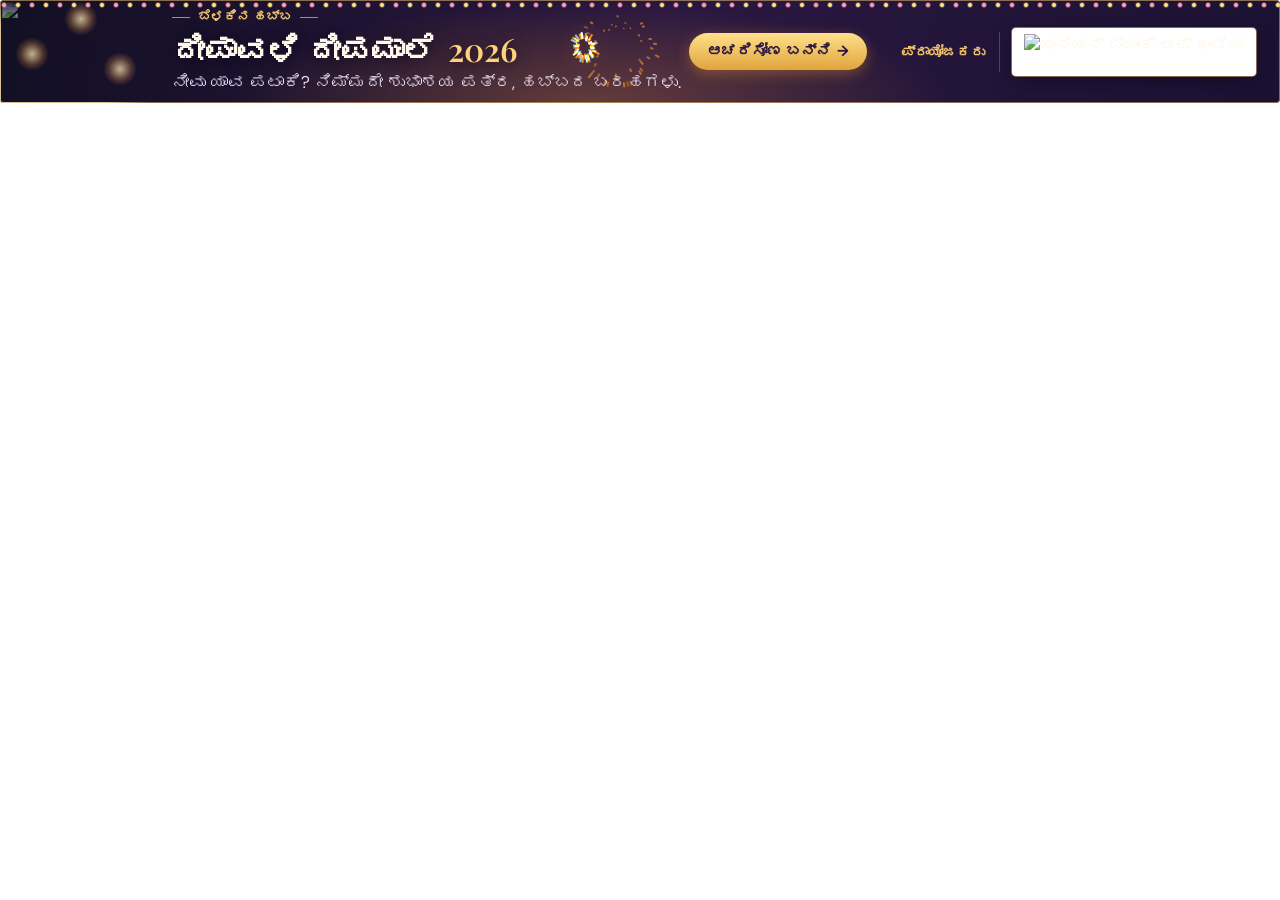
==== deepawali-banner.pv.html @ 971752de "PV home page banner; no fireworks indoors; assettype preview images - deepawali-banner.pv.html: Praj" ====
<!DOCTYPE html>
<html lang="kn">
   <head>
      <meta charset="UTF-8" />
      <meta name="viewport" content="width=device-width, initial-scale=1.0" />
      <title>ದೀಪಾವಳಿ ದೀಪಮಾಲೆ ಬ್ಯಾನರ್ | ಪ್ರಜಾವಾಣಿ</title>
      <!-- Prajavani home page touchpoint for the Deepavali Deepamale page, after the PV Dasara banner
           (Dasara/dasara-banner.pv.html): the same strip, sizes and sponsor block. Animated in CSS only
           (diya flames, fireworks, a string of lights); still for visitors who prefer reduced motion. -->
      <link rel="preconnect" href="https://fea.assettype.com" crossorigin>
      <link rel="preconnect" href="https://fonts.googleapis.com">
      <link rel="preconnect" href="https://fonts.gstatic.com" crossorigin>
      <link href="https://fonts.googleapis.com/css2?family=DM+Sans:wght@400;500;600;700&family=Playfair+Display:wght@500;600&display=swap" rel="stylesheet">
      <style>
         @font-face { font-family: 'Prajavani Text'; font-style: normal; font-weight: 100 500; font-display: swap; src: url(https://fea.assettype.com/tpml/assets/PrajavaniTextRegular.woff2) format("woff2"); }
         @font-face { font-family: 'Prajavani Text'; font-style: normal; font-weight: 600 900; font-display: swap; src: url(https://fea.assettype.com/tpml/assets/PrajavaniTextSemibold.woff2) format("woff2"); }
         body { margin: 0; }
         .dpm-banner {
         --gold: #f2c46d;
         --gold-soft: #ffd27a;
         --cream: #fff8ea;
         --serif: 'Playfair Display', 'Prajavani Text', Georgia, serif;
         --sans: 'DM Sans', 'Prajavani Text', Arial, sans-serif;
         position: relative;
         isolation: isolate;
         overflow: hidden;
         max-width: 1850px;
         min-height: 103px;
         margin: 0 auto;
         border-radius: 4px;
         background: radial-gradient(ellipse 40% 140% at 46% 100%, rgba(255, 159, 46, .28), transparent 70%), linear-gradient(100deg, #120f24, #2a1740 52%, #1b1233);
         color: var(--cream);
         font-family: var(--sans);
         -webkit-font-smoothing: antialiased;
         box-sizing: border-box;
         }
         .dpm-banner *, .dpm-banner *::before, .dpm-banner *::after { box-sizing: border-box; letter-spacing: normal; font-style: normal; }
         /* String of lights along the top: two offset rows of bulbs that twinkle in turn; inset gold frame */
         .dpm-banner::before, .dpm-banner::after {
         content: "";
         position: absolute;
         inset: 0;
         z-index: 3;
         border-radius: inherit;
         pointer-events: none;
         }
         .dpm-banner::before {
         background: radial-gradient(circle, #ffe08a 1.5px, rgba(255, 210, 122, .35) 2.4px, transparent 3.2px) 4px -2px / 28px 14px repeat-x;
         box-shadow: inset 0 0 0 1px rgba(242, 196, 109, .5);
         animation: dpm-twinkle 1.6s steps(1) infinite;
         }
         .dpm-banner::after {
         background: radial-gradient(circle, #ff9fb8 1.5px, rgba(255, 159, 184, .35) 2.4px, transparent 3.2px) 18px -2px / 28px 14px repeat-x;
         animation: dpm-twinkle 1.6s steps(1) -.8s infinite;
         }
         @keyframes dpm-twinkle { 0% { opacity: 1; } 50% { opacity: .35; } }

         .dpm-link { position: relative; display: flex; align-items: center; gap: 22px; min-height: 103px; padding: 0 24px 0 0; color: inherit; text-decoration: none; }
         .dpm-link:focus-visible { outline: 2px solid var(--gold); outline-offset: -4px; }

         /* The diyas: artwork faded into the strip at its edges, with a warm glow breathing on each flame */
         .dpm-diyas { flex: 0 0 150px; align-self: stretch; position: relative; overflow: hidden; }
         .dpm-diyas img { position: absolute; left: 0; bottom: 0; display: block; width: 150px; height: 103px;
         -webkit-mask-image: linear-gradient(90deg, #000 70%, transparent), linear-gradient(0deg, #000 75%, transparent);
         -webkit-mask-composite: source-in; mask-image: linear-gradient(90deg, #000 70%, transparent), linear-gradient(0deg, #000 75%, transparent); mask-composite: intersect; }
         .dpm-glow { position: absolute; width: 34px; height: 34px; margin: -17px 0 0 -17px; border-radius: 50%; background: radial-gradient(circle, rgba(255, 230, 160, .75), rgba(255, 159, 46, .25) 45%, transparent 70%); mix-blend-mode: screen; animation: dpm-glow 1.3s ease-in-out infinite alternate; }
         @keyframes dpm-glow { 0% { opacity: .45; transform: scale(.85); } 40% { opacity: .9; transform: scale(1.05); } 100% { opacity: .6; transform: scale(.95); } }

         .dpm-content { flex: 0 1 auto; min-width: 0; position: relative; z-index: 2; }
         .dpm-eyebrow { display: flex; align-items: center; gap: 8px; margin: 0 0 3px; color: var(--gold); font-size: 13px; font-weight: 700; line-height: 1.3; white-space: nowrap; }
         .dpm-eyebrow::before, .dpm-eyebrow::after { content: ""; width: 18px; height: 1px; background: currentColor; opacity: .7; }
         .dpm-title { margin: 0 0 2px; font: 600 32px/1.25 var(--serif); color: var(--cream); white-space: nowrap; text-shadow: 0 2px 14px rgba(10, 6, 20, .6); }
         .dpm-year { margin-left: 4px; color: var(--gold-soft); }
         .dpm-subtitle { margin: 0; font-size: 17px; line-height: 1.35; color: #e6ddf5; white-space: nowrap; }

         /* Fireworks bursting in the open sky: they fill the gap between the headline and the button */
         .dpm-sky { flex: 1 1 140px; align-self: stretch; max-width: 420px; position: relative; z-index: 1; pointer-events: none; }
         /* The canvas covers the whole strip, behind the text; rockets go up only over .dpm-sky (the open sky) */
         .dpm-fireworks { position: absolute; inset: 0; z-index: 1; width: 100%; height: 100%; pointer-events: none; }

         .dpm-btn {
         display: inline-flex; align-items: center; gap: 6px; flex-shrink: 0; position: relative; z-index: 2;
         padding: 9px 18px; border-radius: 999px;
         background: linear-gradient(180deg, #ffe08a, #e0a43c); color: #2a1740;
         font-size: 15px; font-weight: 700; line-height: 1.3; white-space: nowrap;
         box-shadow: 0 4px 14px rgba(255, 159, 46, .35);
         transition: transform .2s ease, box-shadow .2s ease;
         }
         .dpm-btn i { font-style: normal; transition: transform .2s ease; }
         .dpm-link:hover .dpm-btn, .dpm-link:focus-visible .dpm-btn { transform: translateY(-1px); box-shadow: 0 6px 18px rgba(255, 159, 46, .5); }
         .dpm-link:hover .dpm-btn i, .dpm-link:focus-visible .dpm-btn i { transform: translateX(3px); }

         .dpm-presenter { display: flex; align-items: center; justify-content: flex-end; gap: 12px; flex: 0 0 auto; min-width: 0; margin-left: 12px; position: relative; z-index: 2; }
         .dpm-presenter-label { padding-right: 14px; border-right: 1px solid rgba(255, 255, 255, .21); color: var(--gold); font-size: 14px; font-weight: 700; line-height: 40px; white-space: nowrap; }
         .dpm-presenter-logo { display: block; height: 36px; width: auto; max-width: 100%; padding: 6px 12px; box-sizing: content-box !important; border-radius: 4px; background: #fff; box-shadow: 0 0 0 1px rgba(242, 196, 109, .5), 0 6px 18px rgba(10, 6, 20, .45); }

         .dpm-mobile-only, .dpm-mobile-sponsor { display: none; }

         @media (max-width: 1200px) {
         .dpm-link { gap: 16px; }
         .dpm-presenter-label { font-size: 13px; }
         .dpm-title { font-size: 27px; }
         .dpm-presenter-logo { height: 30px; padding: 5px 10px; }
         }
         @media (max-width: 1024px) {
         .dpm-eyebrow { display: none; }
         .dpm-title { font-size: 25px; }
         .dpm-subtitle { font-size: 15px; white-space: normal; }
         .dpm-sky { flex-basis: 90px; }
         }
         @media (max-width: 820px) {
         .dpm-presenter-label { display: none; }
         .dpm-presenter { flex: 0 0 auto; }
         }
         /* Phones: a 58px strip. Diyas on the left, the headline with a gold call to action, fireworks in the
            gap, and the sponsor on a small white plate at the right. */
         @media (max-width: 767px) {
         .dpm-banner, .dpm-link { min-height: 58px; height: 58px; }
         .dpm-link { gap: 0; padding: 0; }
         .dpm-subtitle, .dpm-presenter, .dpm-btn-desktop, .dpm-eyebrow { display: none; }
         .dpm-diyas { order: 1; flex: 0 0 76px; }
         .dpm-diyas img { width: 84px; height: 58px; left: -8px; }
         .dpm-glow { width: 20px; height: 20px; margin: -10px 0 0 -10px; }
         .dpm-content { order: 2; flex: 0 1 auto; padding: 0 0 0 6px; }
         .dpm-title { margin: 0; font-size: 17px; line-height: 1.2; white-space: nowrap; }
         .dpm-year { margin-left: 2px; }
         .dpm-mobile-only { display: flex; align-items: center; gap: 5px; margin-top: 3px; color: var(--gold-soft); }
         .dpm-mobile-cta { font-size: 12px; font-weight: 600; line-height: 1.2; white-space: nowrap; }
         .dpm-mobile-arrow { font-style: normal; font-size: 13px; line-height: 1; transition: transform .2s ease; }
         .dpm-link:hover .dpm-mobile-arrow, .dpm-link:focus-visible .dpm-mobile-arrow { transform: translateX(3px); }
         .dpm-sky { order: 3; flex: 1 1 0; min-width: 12px; max-width: none; }
         .dpm-mobile-sponsor { order: 4; display: flex; flex-direction: column; align-items: center; justify-content: center; gap: 3px; flex-shrink: 0; height: 58px; padding: 6px 10px 5px; position: relative; z-index: 2; border-left: 1px solid rgba(255, 255, 255, .14); }
         .dpm-mobile-sponsor > span:first-child { color: var(--gold); font-size: 9px; font-weight: 700; line-height: 1.1; white-space: nowrap; }
         .dpm-mobile-logo { width: 78px; padding: 2px 5px; border-radius: 3px; background: #fff; }
         .dpm-mobile-logo img { display: block; width: 100%; height: auto; }
         }
         /* Narrow phones: drop the diyas so the headline keeps its line */
         @media (max-width: 374px) { .dpm-diyas { display: none; } .dpm-content { padding-left: 12px; } .dpm-title { font-size: 16px; } }

         @media (prefers-reduced-motion: reduce) {
         .dpm-banner::before, .dpm-banner::after, .dpm-glow { animation: none; }
         .dpm-fireworks { display: none; }
         .dpm-btn, .dpm-btn i { transition: none; }
         }
      </style>
   </head>
   <body>
      <div class="dpm-banner">
         <canvas class="dpm-fireworks" aria-hidden="true"></canvas>
         <a class="dpm-link" href="https://www.prajavani.net/pages/deepawali?utm_source=prajavani&amp;utm_medium=banner&amp;utm_campaign=deepawali_2026" target="_blank" rel="noopener noreferrer">
            <!-- Phones: sponsor first -->
            <div class="dpm-mobile-sponsor"><span>ಪ್ರಾಯೋಜಕರು</span><span class="dpm-mobile-logo"><img src="https://images.assettype.com/prajavani/2026-10-15/kzt51rx7/Unionbank.svg" alt="ಯೂನಿಯನ್ ಬ್ಯಾಂಕ್ ಆಫ್ ಇಂಡಿಯಾ"></span></div>

            <!-- Lit clay diyas from the greeting card artwork (tools/build-banner-art.py), with a glow pulsing on each flame -->
            <span class="dpm-diyas" aria-hidden="true">
               <img src="https://deepawali.pages.dev/site/assets/deepavali/banner-diyas.webp" alt="" width="150" height="103">
               <i class="dpm-glow" style="left:54%;top:18.5%"></i>
               <i class="dpm-glow" style="left:21.3%;top:52.4%;animation-delay:-.7s"></i>
               <i class="dpm-glow" style="left:80%;top:67%;animation-delay:-1.3s"></i>
            </span>

            <div class="dpm-content">
               <p class="dpm-eyebrow" id="dpm-eyebrow">ಬೆಳಕಿನ ಹಬ್ಬ</p>
               <h2 class="dpm-title">ದೀಪಾವಳಿ ದೀಪಮಾಲೆ <span class="dpm-year">2026</span></h2>
               <span class="dpm-mobile-only"><span class="dpm-mobile-cta">ಪಟಾಕಿ ರಸಪ್ರಶ್ನೆ · ಶುಭಾಶಯ ಪತ್ರ</span><i class="dpm-mobile-arrow" aria-hidden="true">&rarr;</i></span>
               <p class="dpm-subtitle">ನೀವು ಯಾವ ಪಟಾಕಿ? ನಿಮ್ಮದೇ ಶುಭಾಶಯ ಪತ್ರ, ಹಬ್ಬದ ಬರಹಗಳು.</p>
            </div>

            <!-- The open sky where the fireworks go up (drawn on the canvas below) -->
            <span class="dpm-sky" aria-hidden="true"></span>

            <span class="dpm-btn dpm-btn-desktop">ಆಚರಿಸೋಣ ಬನ್ನಿ <i aria-hidden="true">&rarr;</i></span>

            <div class="dpm-presenter">
               <span class="dpm-presenter-label">ಪ್ರಾಯೋಜಕರು</span>
               <img class="dpm-presenter-logo" src="https://images.assettype.com/prajavani/2026-10-15/kzt51rx7/Unionbank.svg" alt="ಯೂನಿಯನ್ ಬ್ಯಾಂಕ್ ಆಫ್ ಇಂಡಿಯಾ">
            </div>
         </a>
      </div>
      <script>
      // Eyebrow counts down to Deepavali (Sunday 8 November 2026, IST); after the day it reads "festival of lights".
      (function () {
         var el = document.getElementById('dpm-eyebrow');
         var days = Math.ceil((Date.parse('2026-11-08T00:00:00+05:30') - Date.now()) / 86400000);
         if (days > 1) el.textContent = 'ಇನ್ನು ' + days + ' ದಿನಗಳಲ್ಲಿ ದೀಪಾವಳಿ';
         else if (days === 1) el.textContent = 'ನಾಳೆ ದೀಪಾವಳಿ';
         else if (days > -3) el.textContent = 'ದೀಪಾವಳಿಯ ಶುಭಾಶಯಗಳು';
      })();

      // Fireworks: a rocket climbs from the bottom of the open sky, bursts into sparks that spread, fall
      // and fade with short trails. Runs only while the banner is on screen and the tab is visible;
      // off for visitors who prefer reduced motion.
      (function () {
         if (window.matchMedia('(prefers-reduced-motion: reduce)').matches) return;
         var banner = document.querySelector('.dpm-banner');
         var sky = banner.querySelector('.dpm-sky');
         var canvas = banner.querySelector('.dpm-fireworks');
         var g = canvas.getContext('2d');
         var COLOURS = ['255,210,122', '255,122,184', '182,255,191', '159,216,255', '255,159,46', '255,246,214'];
         var rockets = [], sparks = [], width = 0, height = 0, ratio = 1, frame = 0, onScreen = false, last = 0, nextLaunch = 0;
         function size() {
            ratio = Math.min(window.devicePixelRatio || 1, 2);
            width = banner.clientWidth; height = banner.clientHeight;
            canvas.width = Math.round(width * ratio); canvas.height = Math.round(height * ratio);
            g.setTransform(ratio, 0, 0, ratio, 0, 0);
         }
         function skyBand() {
            var b = banner.getBoundingClientRect(), r = sky.getBoundingClientRect();
            var pad = Math.min(10, r.width / 4);
            return r.width > 8 ? [r.left - b.left + pad, r.right - b.left - pad] : null;
         }
         function launch() {
            var band = skyBand();
            if (!band) return;
            var x = band[0] + Math.random() * (band[1] - band[0]);
            var top = height * (0.22 + Math.random() * 0.25);
            rockets.push({ x: x, y: height + 2, vy: -(Math.sqrt(2 * 260 * (height - top))), top: top, colour: COLOURS[Math.floor(Math.random() * COLOURS.length)] });
         }
         function burst(r) {
            var n = height < 70 ? 24 : 42, speed = height < 70 ? 40 : 92;
            var second = Math.random() < 0.5 ? COLOURS[Math.floor(Math.random() * COLOURS.length)] : r.colour;
            for (var i = 0; i < n; i++) {
               var a = (i / n) * Math.PI * 2 + Math.random() * 0.2, v = speed * (0.6 + Math.random() * 0.5);
               sparks.push({ x: r.x, y: r.y, px: r.x, py: r.y, vx: Math.cos(a) * v, vy: Math.sin(a) * v, life: 1, fade: 0.6 + Math.random() * 0.4, colour: i % 3 ? r.colour : second });
            }
            sparks.push({ flash: true, x: r.x, y: r.y, life: 1, fade: 5, colour: r.colour });
         }
         function step(now) {
            frame = 0;
            var dt = Math.min(0.05, (now - (last || now)) / 1000);
            last = now;
            if (now > nextLaunch) { launch(); nextLaunch = now + 450 + Math.random() * 700; }
            g.clearRect(0, 0, width, height);
            g.globalCompositeOperation = 'lighter';
            rockets = rockets.filter(function (r) {
               r.vy += 260 * dt; r.y += r.vy * dt;
               g.fillStyle = 'rgba(255,240,200,.9)';
               g.beginPath(); g.arc(r.x, r.y, 1.4, 0, Math.PI * 2); g.fill();
               g.fillStyle = 'rgba(255,190,100,.35)';
               g.fillRect(r.x - 0.6, r.y, 1.2, 10);
               if (r.vy >= -10 || r.y <= r.top) { burst(r); return false; }
               return true;
            });
            sparks = sparks.filter(function (p) {
               p.life -= p.fade * dt;
               if (p.life <= 0) return false;
               if (p.flash) {
                  var glow = g.createRadialGradient(p.x, p.y, 0, p.x, p.y, 30);
                  glow.addColorStop(0, 'rgba(' + p.colour + ',' + (p.life * 0.55) + ')');
                  glow.addColorStop(1, 'rgba(' + p.colour + ',0)');
                  g.fillStyle = glow; g.fillRect(p.x - 30, p.y - 30, 60, 60);
                  return true;
               }
               p.px = p.x; p.py = p.y;
               p.vx *= 1 - 1.3 * dt; p.vy = p.vy * (1 - 1.3 * dt) + 34 * dt;
               p.x += p.vx * dt; p.y += p.vy * dt;
               g.strokeStyle = 'rgba(' + p.colour + ',' + p.life + ')';
               g.lineWidth = 2;
               g.beginPath(); g.moveTo(p.px - p.vx * 0.06, p.py - p.vy * 0.06); g.lineTo(p.x, p.y); g.stroke();
               return true;
            });
            g.globalCompositeOperation = 'source-over';
            run();
         }
         function run() {
            if (!frame && onScreen && !document.hidden) frame = requestAnimationFrame(step);
            else if (!onScreen || document.hidden) last = 0;
         }
         size();
         window.addEventListener('resize', size);
         document.addEventListener('visibilitychange', run);
         new IntersectionObserver(function (entries) { onScreen = entries[0].isIntersecting; run(); }).observe(banner);
      })();
      </script>
   </body>
</html>
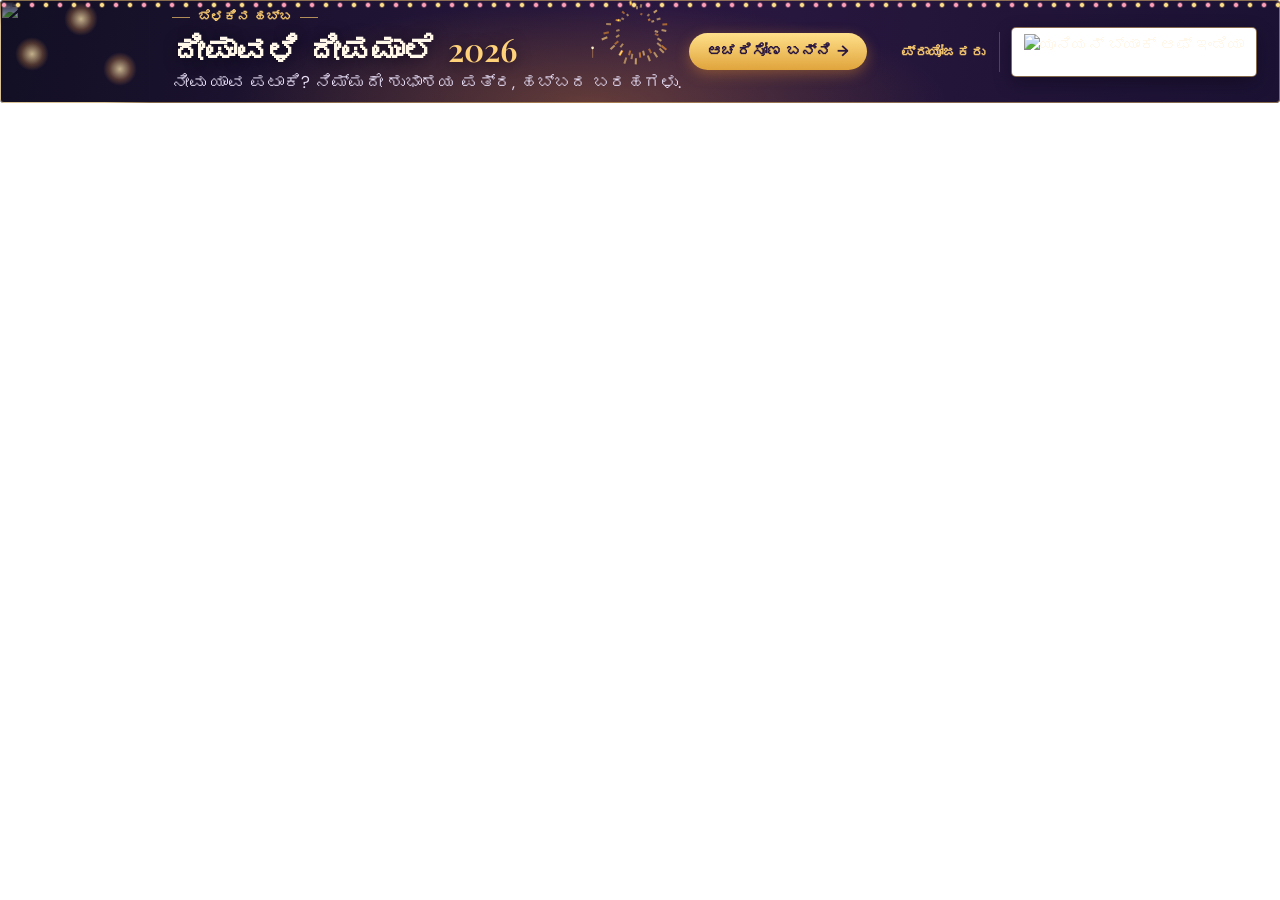
==== commit 5a9e5a76: "Load the logo, favicon and all artwork from assettype - PV logo and favicon: the same assettype link" ====
--- a/deepawali-banner.pv.html
+++ b/deepawali-banner.pv.html
@@ -153,7 +153,7 @@
 
             <!-- Lit clay diyas from the greeting card artwork (tools/build-banner-art.py), with a glow pulsing on each flame -->
             <span class="dpm-diyas" aria-hidden="true">
-               <img src="https://deepawali.pages.dev/site/assets/deepavali/banner-diyas.webp" alt="" width="150" height="103">
+               <img src="https://images.assettype.com/prajavani/2026-11-03/dmr0pv5b/banner-diyas.webp" alt="" width="150" height="103">
                <i class="dpm-glow" style="left:54%;top:18.5%"></i>
                <i class="dpm-glow" style="left:21.3%;top:52.4%;animation-delay:-.7s"></i>
                <i class="dpm-glow" style="left:80%;top:67%;animation-delay:-1.3s"></i>
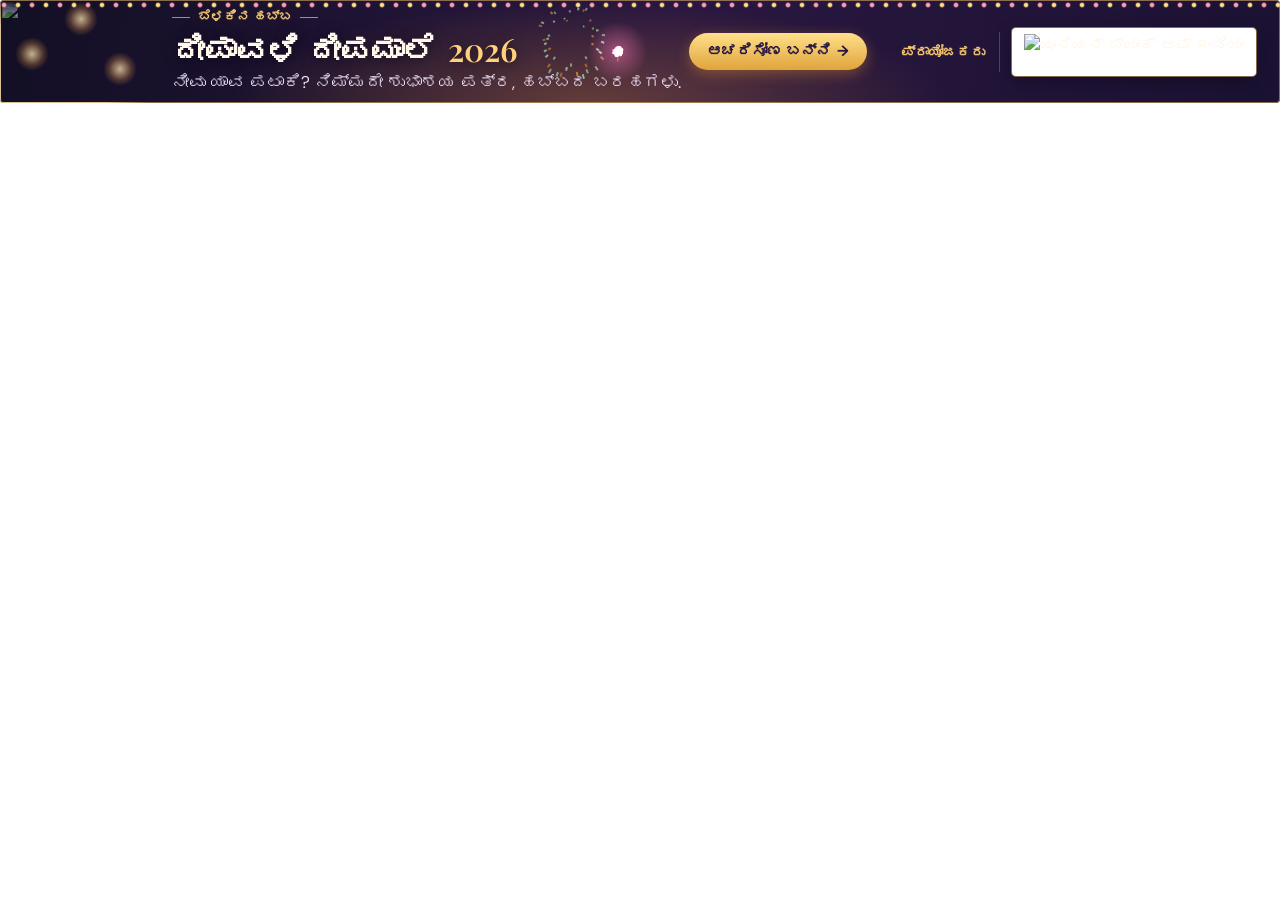
==== commit 5e5fece2: "Move the page to prajavani.net/pages/deepawali-special Co-Authored-By: Claude Opus 5.5 <noreply@anth" ====
--- a/deepawali-banner.pv.html
+++ b/deepawali-banner.pv.html
@@ -147,7 +147,7 @@
    <body>
       <div class="dpm-banner">
          <canvas class="dpm-fireworks" aria-hidden="true"></canvas>
-         <a class="dpm-link" href="https://www.prajavani.net/pages/deepawali?utm_source=prajavani&amp;utm_medium=banner&amp;utm_campaign=deepawali_2026" target="_blank" rel="noopener noreferrer">
+         <a class="dpm-link" href="https://www.prajavani.net/pages/deepawali-special?utm_source=prajavani&amp;utm_medium=banner&amp;utm_campaign=deepawali_2026" target="_blank" rel="noopener noreferrer">
             <!-- Phones: sponsor first -->
             <div class="dpm-mobile-sponsor"><span>ಪ್ರಾಯೋಜಕರು</span><span class="dpm-mobile-logo"><img src="https://images.assettype.com/prajavani/2026-10-15/kzt51rx7/Unionbank.svg" alt="ಯೂನಿಯನ್ ಬ್ಯಾಂಕ್ ಆಫ್ ಇಂಡಿಯಾ"></span></div>
 
